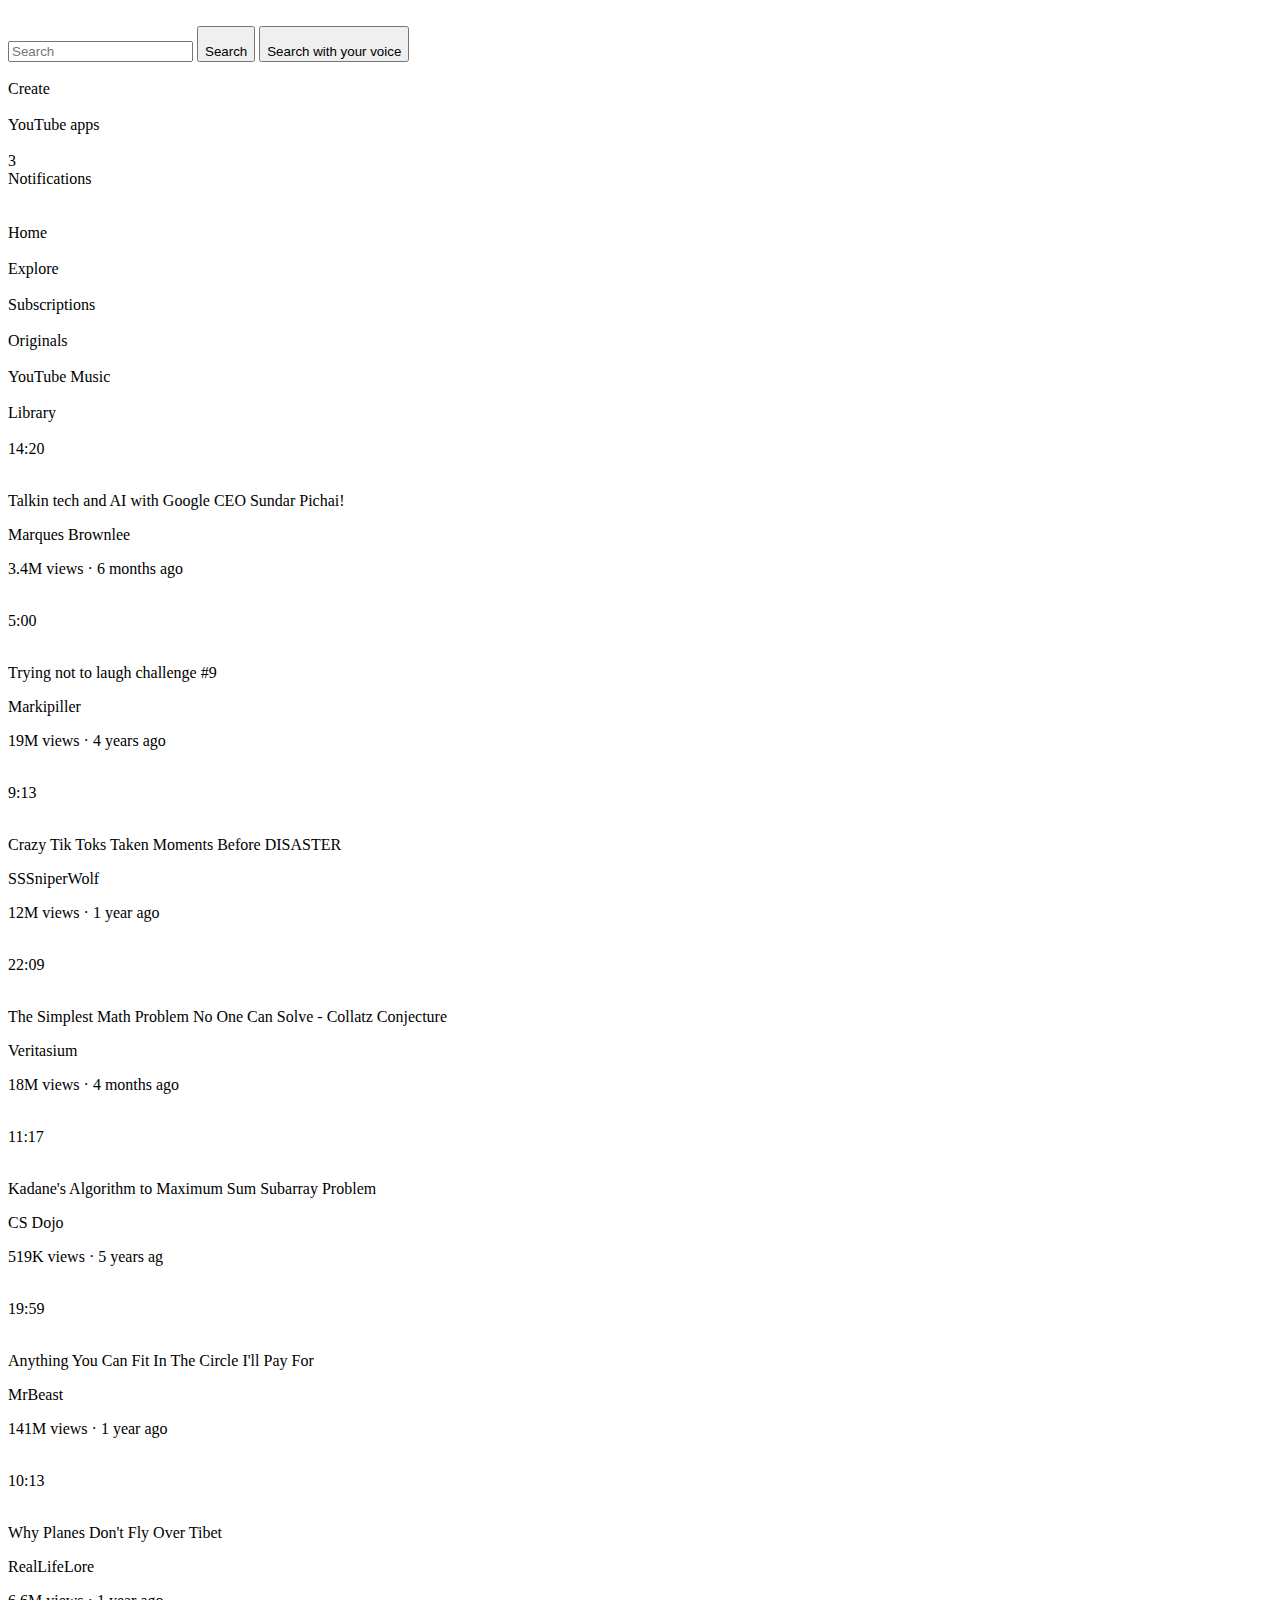
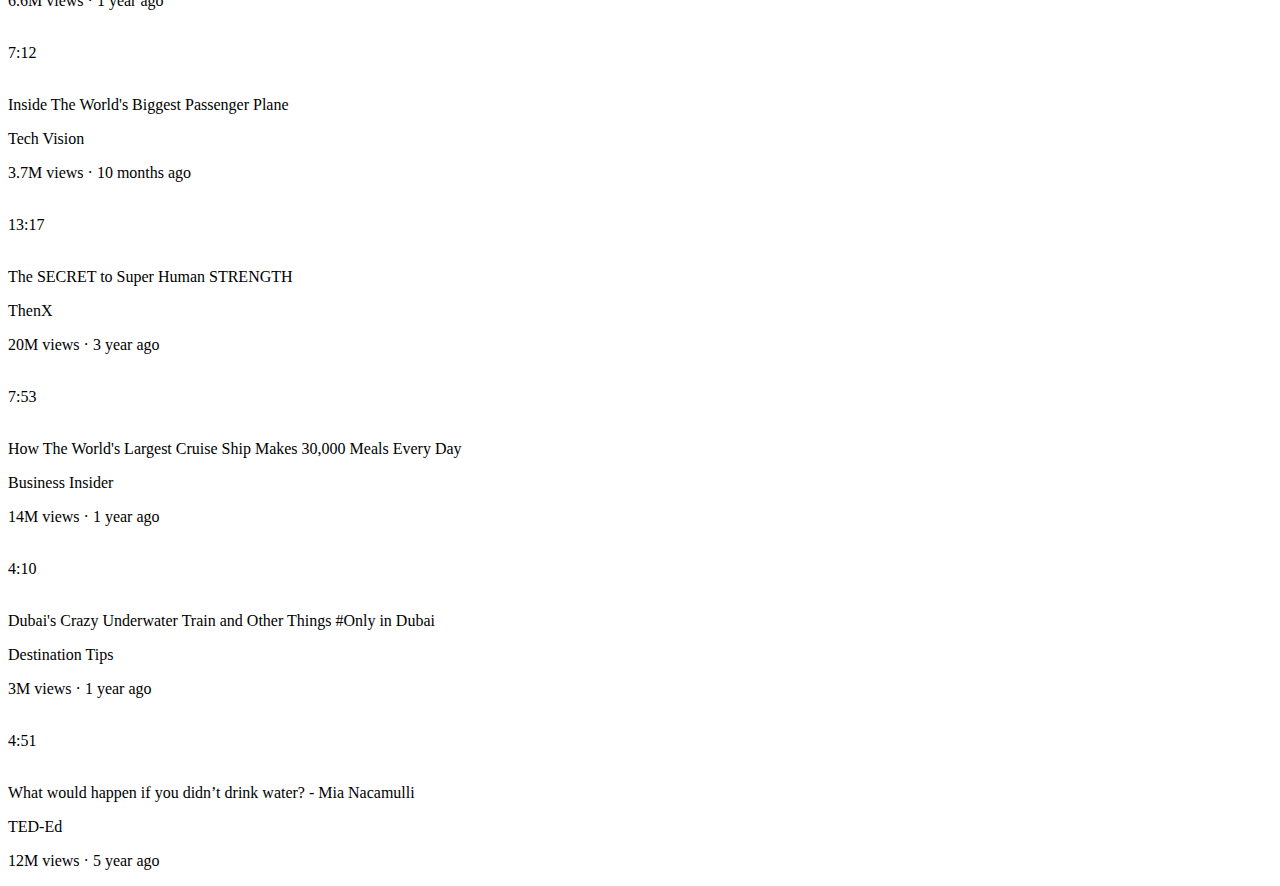
==== index.html @ ebca7807 "Rename webYT.html to index.html" ====
<!DOCTYPE html>
<html lang="en">
<head>
    <meta charset="UTF-8">
    <meta http-equiv="X-UA-Compatible" content="IE=edge">
    <meta name="viewport" content="width=device-width, initial-scale=1.0">
    <title>YouTube Clone</title>
    <link rel="stylesheet" href="styles-CSS-files/YT-Video.css">
    <link rel="stylesheet" href="styles-CSS-files/YT-Header.css">
    <link rel="stylesheet" href="styles-CSS-files/YT-General.css">
    <link rel="stylesheet" href="styles-CSS-files/YT-SideBar.css">
</head>

<body>

    <!-- Head-Top Section: Start -->    

    <header class="header">



        <div class="left-sec">
            <img class="hamburger-menu-icon" src="Header-pics/hamburger-menu-icon.svg" alt="">
            <img class="youtube-logo" src="Header-pics/youtube-logo.svg" alt="">
        </div>

        <div class="middle-sec"> 

            <input class="search-bar" type="text" placeholder="Search" >

            <button class="search-btn">
                <img class="search-icon" src="Header-pics/search-icon.svg" alt="">
                <div class="tooltip">Search</div>
            </button>

            <button class="voice-search-btn">
                <img class="voice-search-icon" src="Header-pics/voice-search-icon.svg" alt="">
                <div class="tooltip"> Search with your voice </div>
            </button>

        </div>

        <div class="right-sec">
            <div class="upload-video-container">
                <img class="upload-video-icon" src="Header-pics/upload-video-cam.svg" alt="">
                <div class="tooltip"> Create </div>
            </div>

            <div class="youtube-apps-container">
                <img class="youtube-apps-icon" src="Header-pics/youtube-apps-icon.svg" alt="">
                <div class="tooltip">YouTube apps</div>

            </div>
            <div class="notifications-icon-container">
                <img class="notifications-icon" src="Header-pics/notifications-icon.svg" alt="">
                <div class="notifications-count">3</div>
                <div class="tooltip"> Notifications </div>

            </div>
            <img class="user-profile-pic" src="Header-pics/user-profile-pic.jpeg" alt="">
        </div>

    </header>
    
    <!-- Head-Top Section: End -->


    <!-- Side Bar: Section -->

    <nav class="side-bar">
        <div class="sidebar-links">
            <img src="side-bar-icons/home-icon.svg" alt="">
            <div>Home</div>
        </div>
        <div class="sidebar-links">
            <img src="side-bar-icons/explore-icon.svg" alt="">
            <div>Explore</div>
        </div>
        <div class="sidebar-links">
            <img src="side-bar-icons/subscriptions-icon.svg" alt="">
            <div>Subscriptions</div>
        </div>
        <div class="sidebar-links">
            <img src="side-bar-icons/youtube-originals-icon.svg" alt="">
            <div>Originals</div>
        </div>
        <div class="sidebar-links">
            <img src="side-bar-icons/youtube-music-icon.svg" alt="">
            <div>YouTube Music</div>
        </div>
        <div class="sidebar-links">
            <img src="side-bar-icons/library-icon.svg" alt="">
            <div>Library</div>
        </div>
    </nav>

    <!-- Side Bar: End -->



    <!-- 12 Video-preview boxes: Start -->

    <main>
        <section class="video-grid">

            <div class="video-preview">
                
                <div class="thumbnail-row" >
                    <img class="thumbnail" src="thumbnails/thumbnail-1.webp" alt="">
                    <div class="video-time">14:20 </div>
                </div>

                <div class="video-info-grid">

                    <div class="channel-pic">
                        <img class="profile-pic" src="channel-pics/channel-1.jpeg" alt="">
                    </div>

                    <div class="video-info">
                        <p class="video-title">Talkin tech and AI with Google CEO Sundar Pichai!</p>
                        <p class="video-author">Marques Brownlee</p>
                        <p class="video-stats">3.4M views &#183; 6 months ago</p>
                    </div>

                </div>
            </div>

            <div class="video-preview">
                
                <div class="thumbnail-row" >
                    <img class="thumbnail" src="thumbnails/thumbnail-2.webp" alt="">
                    <div class="video-time">5:00 </div>
                </div>

                <div class="video-info-grid">
                    <div class="channel-pic">
                        <img class="profile-pic" src="channel-pics/channel-2.jpeg" alt="">
                    </div>

                    <div class="video-info">
                        <p class="video-title">Trying not to laugh challenge #9</p>
                        <p class="video-author">Markipiller</p>
                        <p class="video-stats">19M views &#183; 4 years ago</p>
                    </div>
                </div>
            </div>
        
            <div class="video-preview">
                
                <div class="thumbnail-row" >
                    <img class="thumbnail" src="thumbnails/thumbnail-3.webp" alt="">
                    <div class="video-time">9:13</div>
                </div>
                <div class="video-info-grid">

                    <div class="channel-pic">
                        <img class="profile-pic" src="channel-pics/channel-3.jpeg" alt="">
                    </div>

                    <div class="video-info">
                        <p class="video-title">Crazy Tik Toks Taken Moments Before DISASTER</p>
                        <p class="video-author">SSSniperWolf</p>
                        <p class="video-stats">12M views  &#183; 1 year ago</p>
                    </div>
                </div>
            </div>

            <div class="video-preview">
            
                <div class="thumbnail-row" >
                    <img class="thumbnail" src="thumbnails/thumbnail-4.webp" alt="">
                    <div class="video-time">22:09</div>
                </div>
                <div class="video-info-grid">
                    <div class="channel-pic">
                        <img class="profile-pic" src="channel-pics/channel-4.jpeg" alt="">
                    </div>

                    <div class="video-info">
                        <p class="video-title">The Simplest Math Problem No One Can Solve - Collatz Conjecture</p>
                        <p class="video-author">Veritasium</p>
                        <p class="video-stats">18M views  &#183; 4 months ago</p>
                    </div>
                </div>
            </div>

            <div class="video-preview">
            
                <div class="thumbnail-row" >
                    <img class="thumbnail" src="thumbnails/thumbnail-5.webp" alt="">
                    <div class="video-time">11:17</div>
                </div>
                <div class="video-info-grid">
                    <div class="channel-pic">
                        <img class="profile-pic" src="channel-pics/channel-5.jpeg" alt="">
                    </div>

                    <div class="video-info">
                        <p class="video-title">Kadane's Algorithm to Maximum Sum Subarray Problem</p>
                        <p class="video-author">CS Dojo</p>
                        <p class="video-stats">519K views  &#183; 5 years ag</p>
                    </div>
                </div>

            </div>

            <div class="video-preview">
            
                <div class="thumbnail-row" >
                    <img class="thumbnail" src="thumbnails/thumbnail-6.webp" alt="">
                    <div class="video-time">19:59</div>
                </div>
                <div class="video-info-grid">
                    <div class="channel-pic">
                        <img class="profile-pic" src="channel-pics/channel-6.jpeg" alt="">
                    </div>

                    <div class="video-info">
                        <p class="video-title">Anything You Can Fit In The Circle I'll Pay For</p>
                        <p class="video-author">MrBeast</p>
                        <p class="video-stats">141M views  &#183; 1 year ago</p>
                    </div>
                </div>
            </div>

            <div class="video-preview">
            
                <div class="thumbnail-row" >
                    <img class="thumbnail" src="thumbnails/thumbnail-7.webp" alt="">
                    <div class="video-time">10:13</div>
                </div>
                <div class="video-info-grid">
                    <div class="channel-pic">
                        <img class="profile-pic" src="channel-pics/channel-7.jpeg" alt="">
                    </div>

                    <div class="video-info">
                        <p class="video-title"> Why Planes Don't Fly Over Tibet</p>
                        <p class="video-author">RealLifeLore</p>
                        <p class="video-stats">6.6M views  &#183; 1 year ago</p>
                    </div>
                </div>
            </div>

            <div class="video-preview">
            
                <div class="thumbnail-row" >
                    <img class="thumbnail" src="thumbnails/thumbnail-8.webp" alt="">
                    <div class="video-time">7:12</div>
                </div>
                <div class="video-info-grid">
                    <div class="channel-pic">
                        <img class="profile-pic" src="channel-pics/channel-8.jpeg" alt="">
                    </div>

                    <div class="video-info">
                        <p class="video-title">Inside The World's Biggest Passenger Plane</p>
                        <p class="video-author">Tech Vision</p>
                        <p class="video-stats">3.7M views  &#183; 10 months ago</p>
                    </div>
                </div>
            </div>
            
            <div class="video-preview">
            
                <div class="thumbnail-row" >
                    <img class="thumbnail" src="thumbnails/thumbnail-9.webp" alt="">
                    <div class="video-time">13:17</div>
                </div>
                <div class="video-info-grid">
                    <div class="channel-pic">
                        <img class="profile-pic" src="channel-pics/channel-9.jpeg" alt="">
                    </div>

                    <div class="video-info">
                        <p class="video-title">The SECRET to Super Human STRENGTH</p>
                        <p class="video-author">ThenX</p>
                        <p class="video-stats">20M views  &#183; 3 year ago</p>
                    </div>
                </div>
            </div>

            <div class="video-preview">
            
                <div class="thumbnail-row" >
                    <img class="thumbnail" src="thumbnails/thumbnail-10.webp" alt="">
                    <div class="video-time">7:53</div>
                </div>
                <div class="video-info-grid">
                    <div class="channel-pic">
                        <img class="profile-pic" src="channel-pics/channel-10.jpeg" alt="">
                    </div>

                    <div class="video-info">
                        <p class="video-title">How The World's Largest Cruise Ship Makes 30,000 Meals Every Day</p>
                        <p class="video-author">Business Insider</p>
                        <p class="video-stats">14M views  &#183; 1 year ago</p>
                    </div>
                </div>
            </div>

        <div class="video-preview">
            
                <div class="thumbnail-row" >
                    <img class="thumbnail" src="thumbnails/thumbnail-11.webp" alt="">
                    <div class="video-time">4:10</div>
                </div>
                <div class="video-info-grid">
                    <div class="channel-pic">
                        <img class="profile-pic" src="channel-pics/channel-11.jpeg" alt="">
                    </div>

                    <div class="video-info">
                        <p class="video-title">Dubai's Crazy Underwater Train and Other Things #Only in Dubai</p>
                        <p class="video-author">Destination Tips</p>
                        <p class="video-stats">3M views  &#183; 1 year ago</p>
                    </div>
                </div>
            </div>

            <div class="video-preview">
            
                <div class="thumbnail-row" >
                    <img class="thumbnail" src="thumbnails/thumbnail-12.webp" alt="">
                    <div class="video-time">4:51</div>
                </div>
                <div class="video-info-grid">
                    <div class="channel-pic">
                        <img class="profile-pic" src="channel-pics/channel-12.jpeg" alt="">
                    </div>

                    <div class="video-info">
                        <p class="video-title">What would happen if you didn’t drink water? - Mia Nacamulli</p>
                        <p class="video-author">TED-Ed</p>
                        <p class="video-stats">12M views  &#183; 5 year ago</p>
                    </div>
                </div>
            </div>
            
        </section>
    </main>

    <!-- 12 Video-preview boxes: End -->





    


</body>
</html>
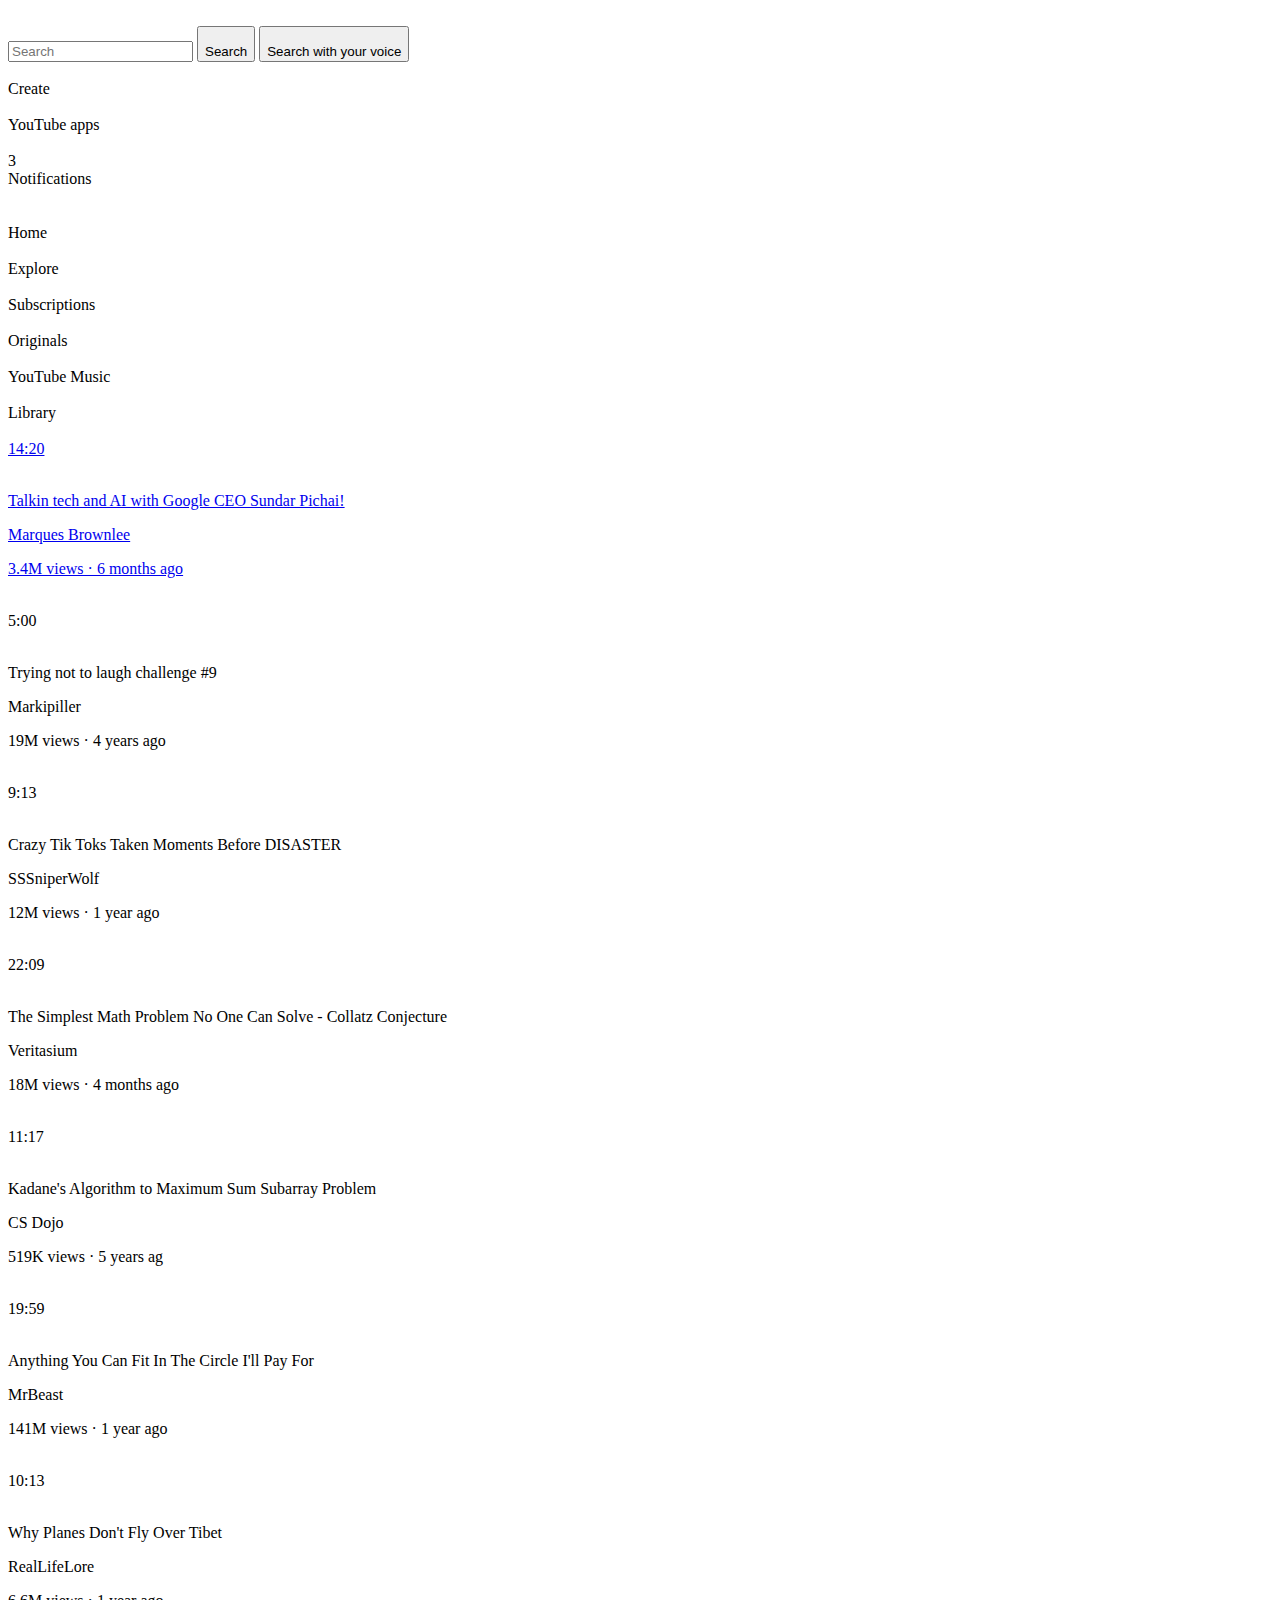
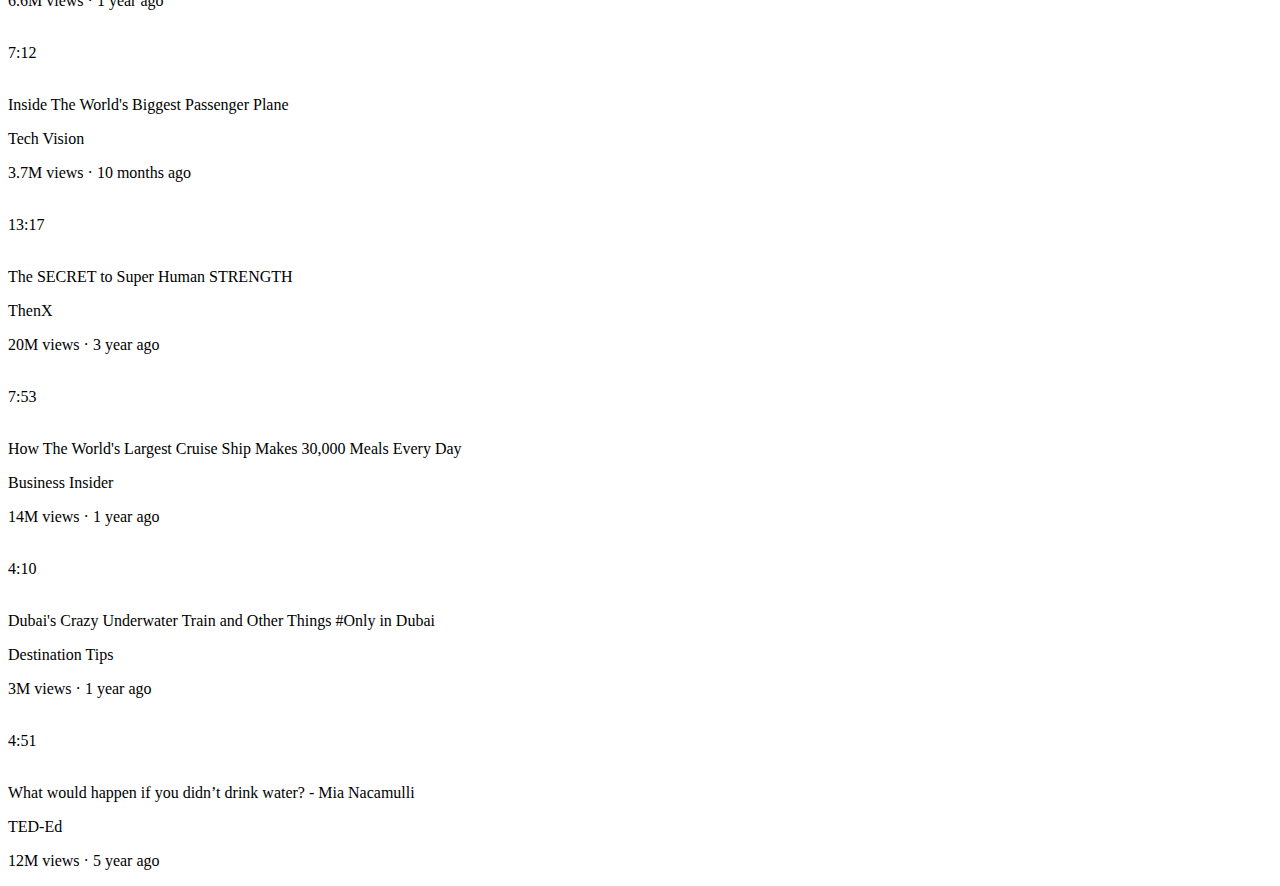
==== commit 02a464b6: "Update index.html" ====
--- a/index.html
+++ b/index.html
@@ -102,7 +102,7 @@
 
     <main>
         <section class="video-grid">
-
+        <a href="https://www.youtube.com/watch?v=n2RNcPRtAiY"> 
             <div class="video-preview">
                 
                 <div class="thumbnail-row" >
@@ -124,6 +124,7 @@
 
                 </div>
             </div>
+            </a>
 
             <div class="video-preview">
                 
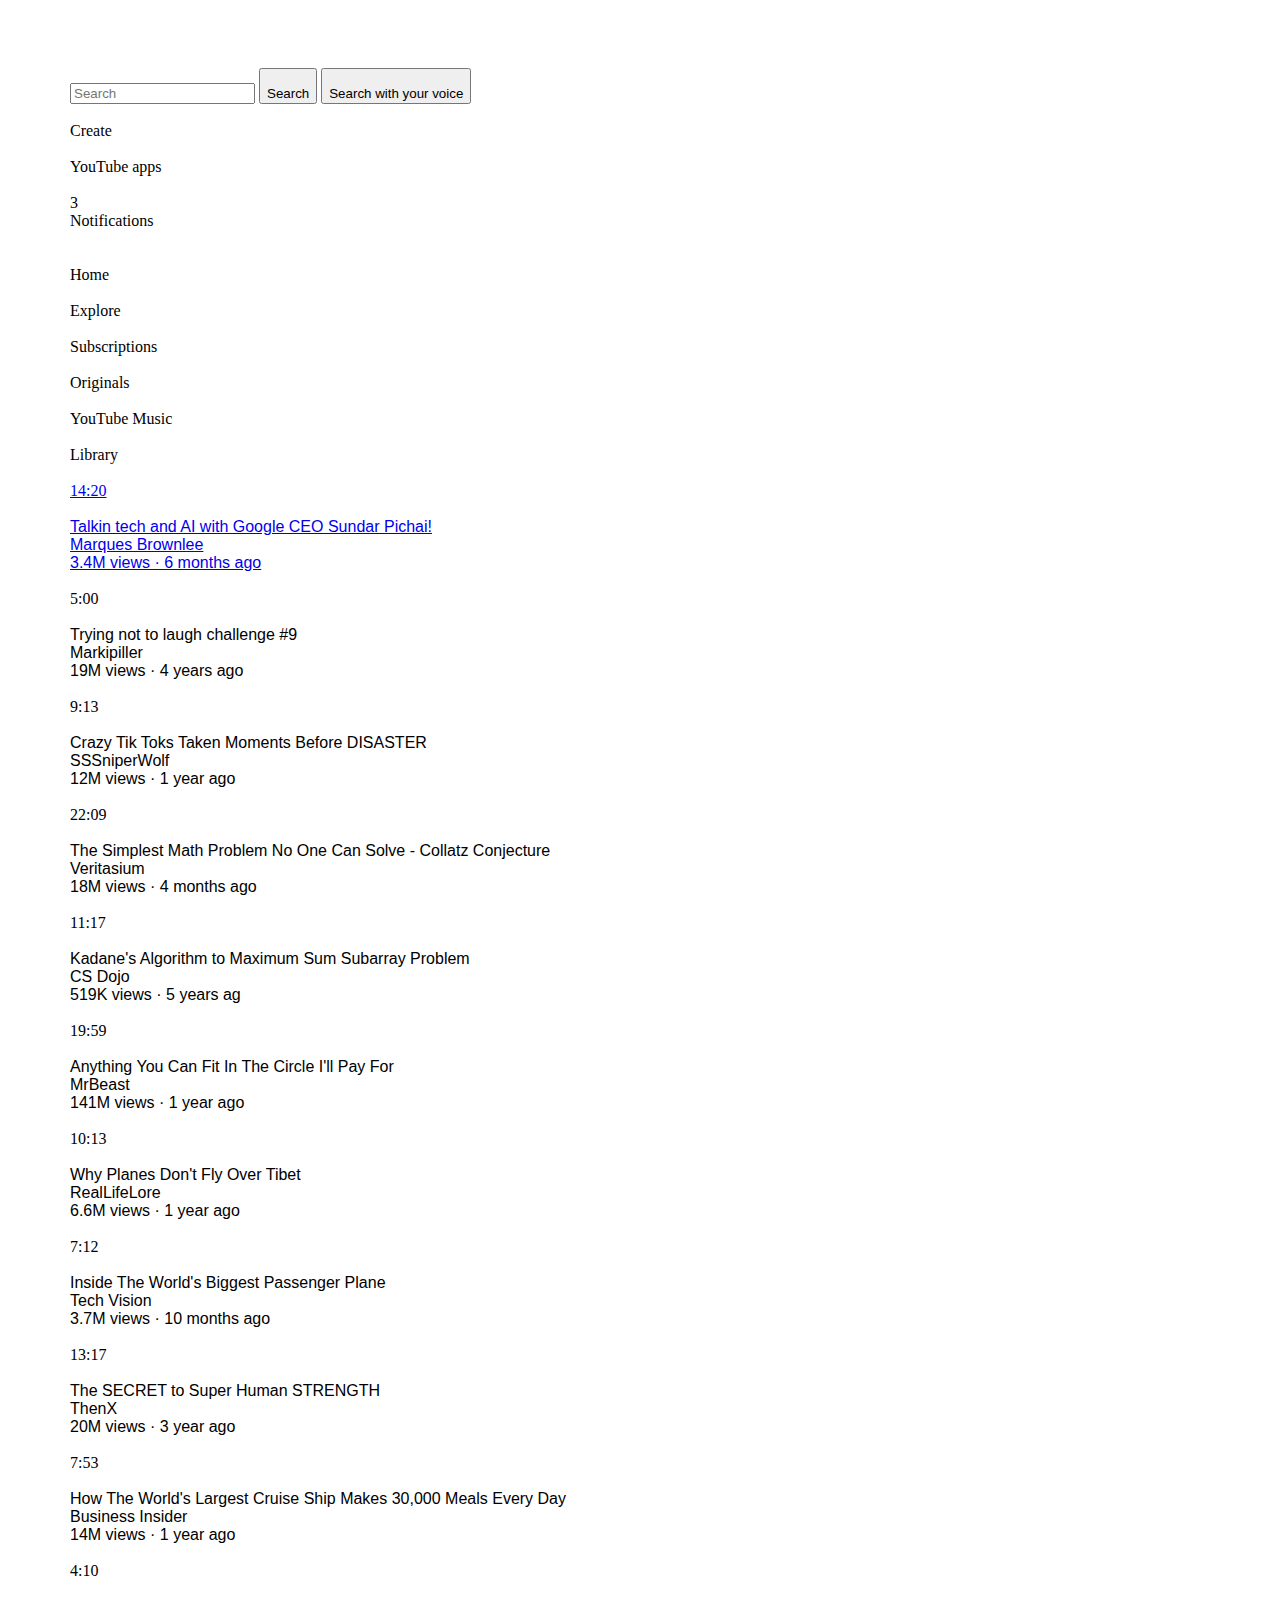
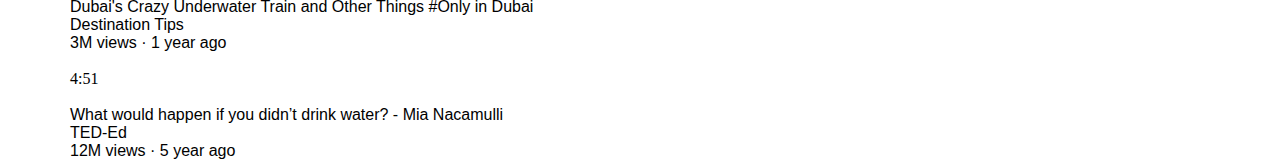
==== commit 6a14883a: "Update index.html" ====
--- a/index.html
+++ b/index.html
@@ -102,7 +102,7 @@
 
     <main>
         <section class="video-grid">
-        <a href="https://www.youtube.com/watch?v=n2RNcPRtAiY"> 
+        <a href="https://www.youtube.com/watch?v=n2RNcPRtAiY">
             <div class="video-preview">
                 
                 <div class="thumbnail-row" >
@@ -125,6 +125,7 @@
                 </div>
             </div>
             </a>
+           
 
             <div class="video-preview">
                 
--- a/styles-CSS-files/YT-General.css
+++ b/styles-CSS-files/YT-General.css
@@ -0,0 +1,17 @@
+p{
+    margin-top: 0;
+    margin-bottom: 0;
+    font-family: Arial, Helvetica, sans-serif;
+    
+}
+
+body{
+    margin: 0;
+    padding-top: 50px;
+    padding-left: 70px;
+}
+a.nostyle{
+    text-decoration: inherit;
+    color: inherit;
+    cursor: auto;
+}
